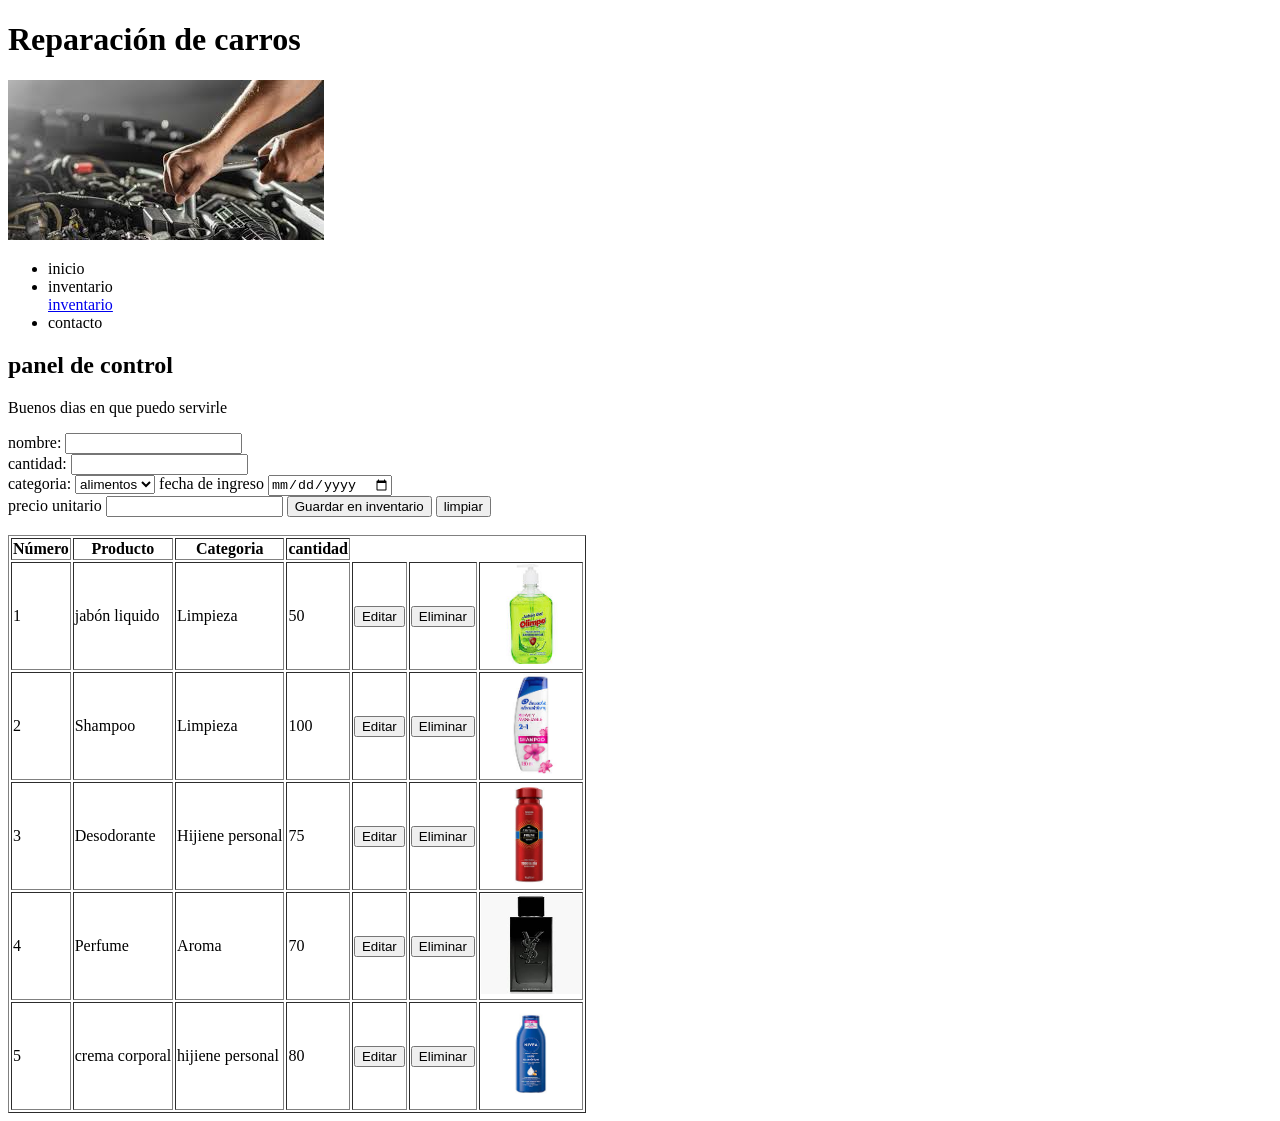
==== index.html @ 954a428f "Entrega Final - Semana 3 -Validada" ====
<!DOCTYPE html>
<html lang="es">
<head>
    <meta charset="UTF-8">
    <meta name="viewport" content="width=device-width, initial-scale=1.0">
    <title>Document</title>
</head>
<body>
    <header>
        <h1>Reparación de carros</h1>
        <img src="assets/img/Logo carro.jpg"  alt="Logo carro">
    </header>
    <nav>
        <!--Lista desordenada-->
        <ul>
            <li>inicio</li>
            <li>inventario</li><a href="#mitabla">inventario</a>
            <li>contacto</li>
        </ul>
    </nav>
    <main>
        <section>
            <h2>panel de control</h2>
            <p>Buenos dias en que puedo servirle</p>
        </section>
    </main>
    <!--Formulario de regristro de productos-->
    <form action="registro.php"  method="post">
            <label for="txtNombre">nombre:</label>
            <input type="text" id="txtNombre" name="nombre_prod" required><br>
            <label for="numStock">cantidad:</label>
            <input type="number" id="numStock" name="stock_prod" min="1"requiered><br>
            <label for="selCat">categoria: </label>
            <select name="" id="selCat">
                <option value="1">alimentos</option>
                <option value="2">limpieza</option>
            </select>
            <label for="fecha">fecha de ingreso</label>
            <input type="date" name="fecha" id="fecha"requiered><br>
            <label for="precio">precio unitario</label>
            <input type="number" id="precio" name="precio_prod" min="0" step="0.01"requiered>
            <button type="submit">Guardar en inventario</button>
            <button type="reset">limpiar</button><br><br>
    </form>
    <!--Tabla de productos en stock-->
    <table id="mitabla" border="1">
         <thead>
             <th>Número</th>
            <th>Producto</th>
            <th>Categoria</th>
            <th>cantidad</th>
        </thead>   
        <tbody>
            <tr>
                <td>1</td>
                <td>jabón liquido</td>
                <td>Limpieza</td>
                <td>50</td>
                <td><button>Editar</button></td>
                <td><button>Eliminar</button></td>
                <td> <img src="assets/img/jabon liquido.jpg" alt="Imagen del Producto" width="100" height="100">
            </tr>
            <tr>
                <td>2</td>
                <td>Shampoo</td>
                <td>Limpieza</td>
                <td>100</td>
                <td><button>Editar</button></td>
                <td><button>Eliminar</button></td>
                <td> <img src="assets/img/Shampoo.jpg" alt="Imagen del Producto" width="100" height="100">
            </tr>
            <tr>
               <td>3</td>
                <td>Desodorante</td>
                <td>Hijiene personal</td>
                <td>75</td>
                <td><button>Editar</button></td>
                <td><button>Eliminar</button></td>
                <td> <img src="assets/img/Desodorante.jpg" alt="Imagen del Producto" width="100" height="100"> 
            </tr>
            <tr>
                <td>4</td>
                <td>Perfume</td>
                <td>Aroma</td>
                <td>70</td>
                <td><button>Editar</button></td>
                <td><button>Eliminar</button></td> 
                <td> <img src="assets/img/Perfume.jpg" alt="Imagen del Producto" width="100" height="100">
            </tr>
            <tr>
               <td>5</td>
                <td>crema corporal</td>
                <td>hijiene personal</td>
                <td>80</td>
                <td><button>Editar</button></td>
                <td><button>Eliminar</button></td>
                <td> <img src="assets/img/crema.jpg" alt="Imagen del Producto" width="100" height="100">  
            </tr>
        </tbody>
    </table>
</body>
<footer></footer>
</html>
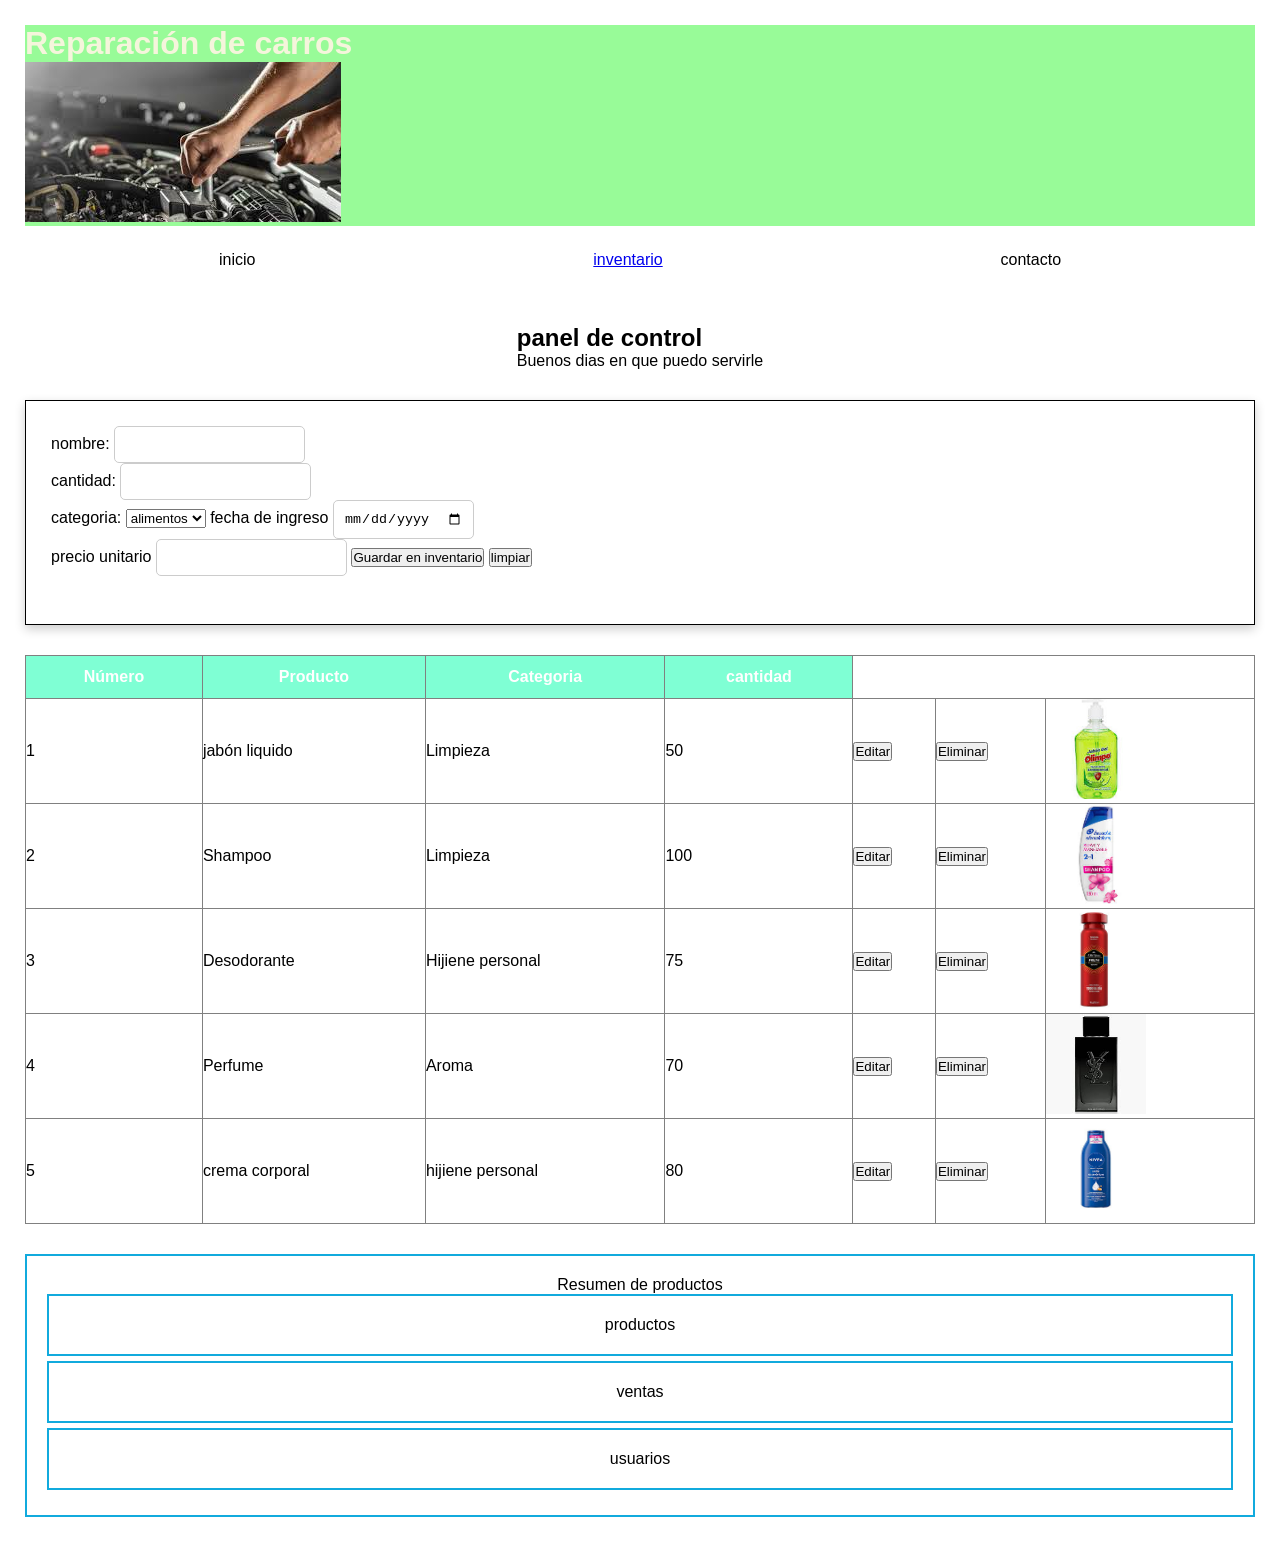
==== commit 1d4d5d9d: "Initial Commit - COED 2026" ====
--- a/index.html
+++ b/index.html
@@ -4,17 +4,18 @@
     <meta charset="UTF-8">
     <meta name="viewport" content="width=device-width, initial-scale=1.0">
     <title>Document</title>
+    <link rel="stylesheet" href="css/styles.css">
 </head>
 <body>
     <header>
         <h1>Reparación de carros</h1>
         <img src="assets/img/Logo carro.jpg"  alt="Logo carro">
     </header>
-    <nav>
+    <nav class="menu">
         <!--Lista desordenada-->
-        <ul>
+        <ul class="menu-list">
             <li>inicio</li>
-            <li>inventario</li><a href="#mitabla">inventario</a>
+            <li><a href="#mitabla">inventario</a></li>
             <li>contacto</li>
         </ul>
     </nav>
@@ -98,6 +99,23 @@
             </tr>
         </tbody>
     </table>
+    <div class="contenedor-resumen">
+        <p>Resumen de productos</p>
+        <div class="productos">
+            <p>productos</p>
+        </div>
+        <div class="ventas">
+            <p>ventas</p>
+        </div>
+        <div class="usuarios">
+            <p>usuarios</p>
+        </div>
+        <div class=""></div>
+        <div class=""></div>
+        <div class=""></div>
+        <div class=""></div>
+        <div class=""></div>
+    </div>
 </body>
 <footer></footer>
 </html>
--- a/css/styles.css
+++ b/css/styles.css
@@ -0,0 +1,131 @@
+/* Reset universal*/
+*{
+    margin: 0;
+    padding: 0;
+    box-sizing: border-box;
+}
+
+/* sectores para el cuerpo del HTML. */
+body{
+    font-family: 'Segoe UI', Tahoma, Geneva, Verdana, sans-serif;
+    padding: 25px;
+}
+
+header{
+    background-color: #1ad;
+    color:pink
+}
+
+/*Encabezado*/
+header {
+    background-color: palegreen;
+    color:beige;
+}
+
+/*menú*/
+.menu-list{
+    padding: 25px;
+    display: flex;
+    justify-content: space-around;
+    list-style: none;
+}
+
+/* Panel de control*/
+main{
+    margin-bottom: 30px;
+    margin-top: 30px;
+    margin-left: 30px;
+    margin-right: 30px;
+    display: flex;
+    justify-content: space-around;
+}
+
+/*subpanel*/
+section{
+    margin: 30p;
+}
+
+/*Tabla de productos*/
+table{
+    border-collapse: collapse;
+    width: 100%;
+    margin-top: 30px;
+    margin-bottom: 30px;
+}
+
+/*Encabezado de tabla*/
+th{
+   background-color: aquamarine;
+   color: white;
+   padding: 12px;     
+}
+
+/*Formulario*/
+input{
+    padding: 10px;
+    border: 1px solid #ccc;
+    border-radius: 5px;
+}
+
+button:hover{
+    background-color: #ee1515;
+    cursor: pointer;
+    transition: 0.1s;
+    color: white;
+}
+
+form{
+    box-shadow: 5px;
+    box-shadow: #333;
+    border: 1px solid black;
+    padding: 25px;
+    padding-bottom: 30px;
+
+    /*sombra */
+    box-shadow: 0px 4px 10px rgba(0, 0, 0, 0.2);
+}
+
+/*Resumen de Kardex*/
+/*Diseño flexible del dasjboard*/
+.contenedor-resumen{
+    gap: 20px;
+    flex-wrap: wrap;
+    flex: 1;
+    padding: 20px;
+    border: 2px solid #1ad;
+    text-align: center;
+}
+
+.productos{
+    gap: 20px;
+    flex-wrap: wrap;
+    flex: 1;
+    padding: 20px;
+    border: 2px solid #1ad;
+    display: flex;
+    justify-content: space-around;
+    margin-bottom: 5px;
+}
+
+.ventas{
+    gap: 20px;
+    flex-wrap: wrap;
+    flex: 1;
+    padding: 20px;
+    border: 2px solid #1ad;
+    display: flex;
+    justify-content: space-around;
+    margin-bottom: 5px;
+}
+
+.usuarios{
+    gap: 20px;
+    flex-wrap: wrap;
+    flex: 1;
+    padding: 20px;
+    border: 2px solid #1ad;
+    display: flex;
+    justify-content: space-around;
+    margin-bottom: 5px;
+}
+
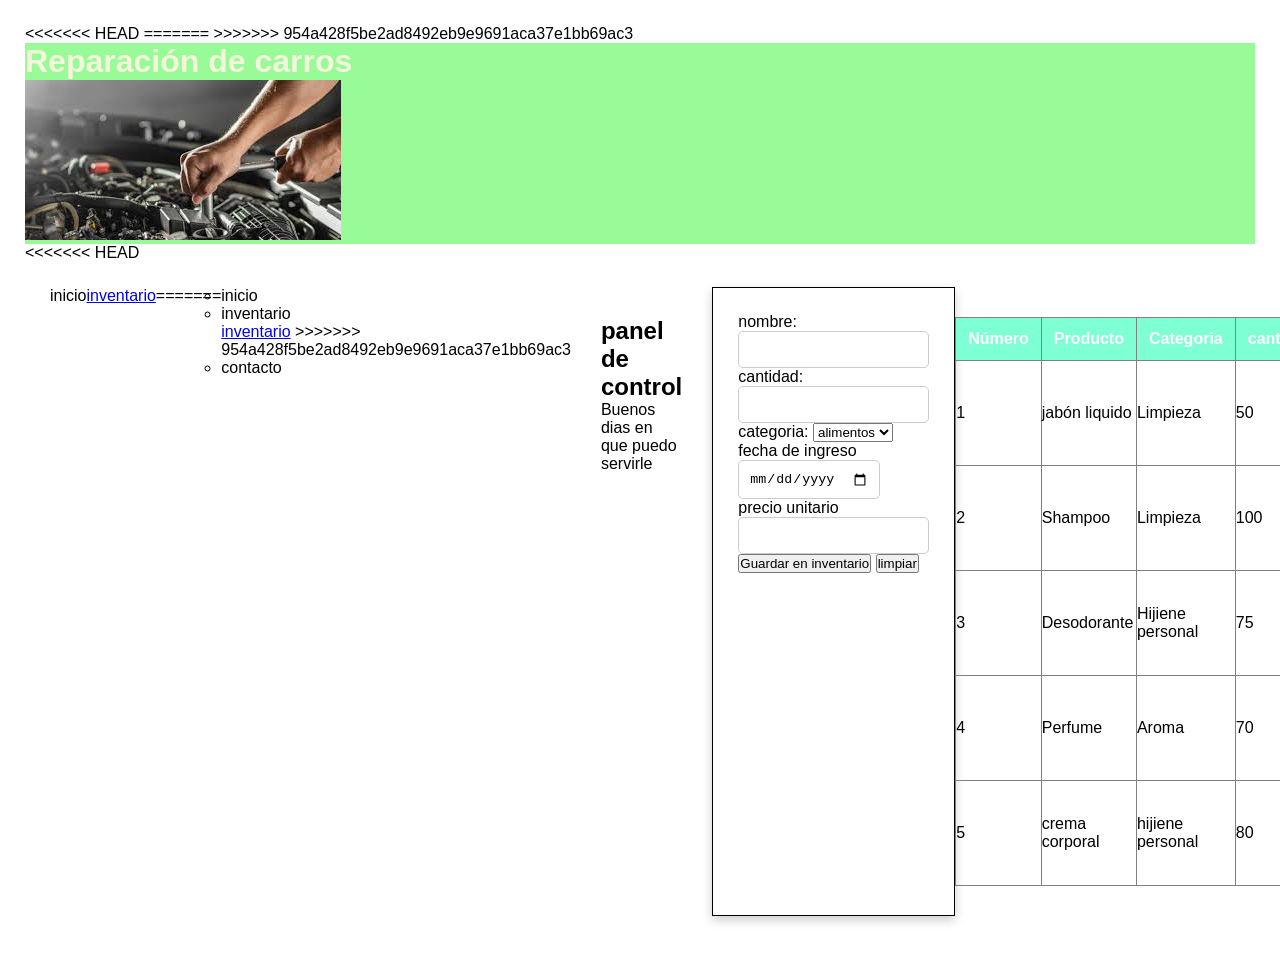
==== commit 801f6fdc: "first commit" ====
--- a/index.html
+++ b/index.html
@@ -3,19 +3,30 @@
 <head>
     <meta charset="UTF-8">
     <meta name="viewport" content="width=device-width, initial-scale=1.0">
-    <title>Document</title>
+    <title>Página</title>
+<<<<<<< HEAD
     <link rel="stylesheet" href="css/styles.css">
+=======
+>>>>>>> 954a428f5be2ad8492eb9e9691aca37e1bb69ac3
 </head>
 <body>
     <header>
         <h1>Reparación de carros</h1>
         <img src="assets/img/Logo carro.jpg"  alt="Logo carro">
     </header>
+<<<<<<< HEAD
     <nav class="menu">
         <!--Lista desordenada-->
         <ul class="menu-list">
             <li>inicio</li>
             <li><a href="#mitabla">inventario</a></li>
+=======
+    <nav>
+        <!--Lista desordenada-->
+        <ul>
+            <li>inicio</li>
+            <li>inventario</li><a href="#mitabla">inventario</a>
+>>>>>>> 954a428f5be2ad8492eb9e9691aca37e1bb69ac3
             <li>contacto</li>
         </ul>
     </nav>
@@ -99,6 +110,7 @@
             </tr>
         </tbody>
     </table>
+<<<<<<< HEAD
     <div class="contenedor-resumen">
         <p>Resumen de productos</p>
         <div class="productos">
@@ -116,6 +128,8 @@
         <div class=""></div>
         <div class=""></div>
     </div>
+=======
+>>>>>>> 954a428f5be2ad8492eb9e9691aca37e1bb69ac3
 </body>
 <footer></footer>
 </html>
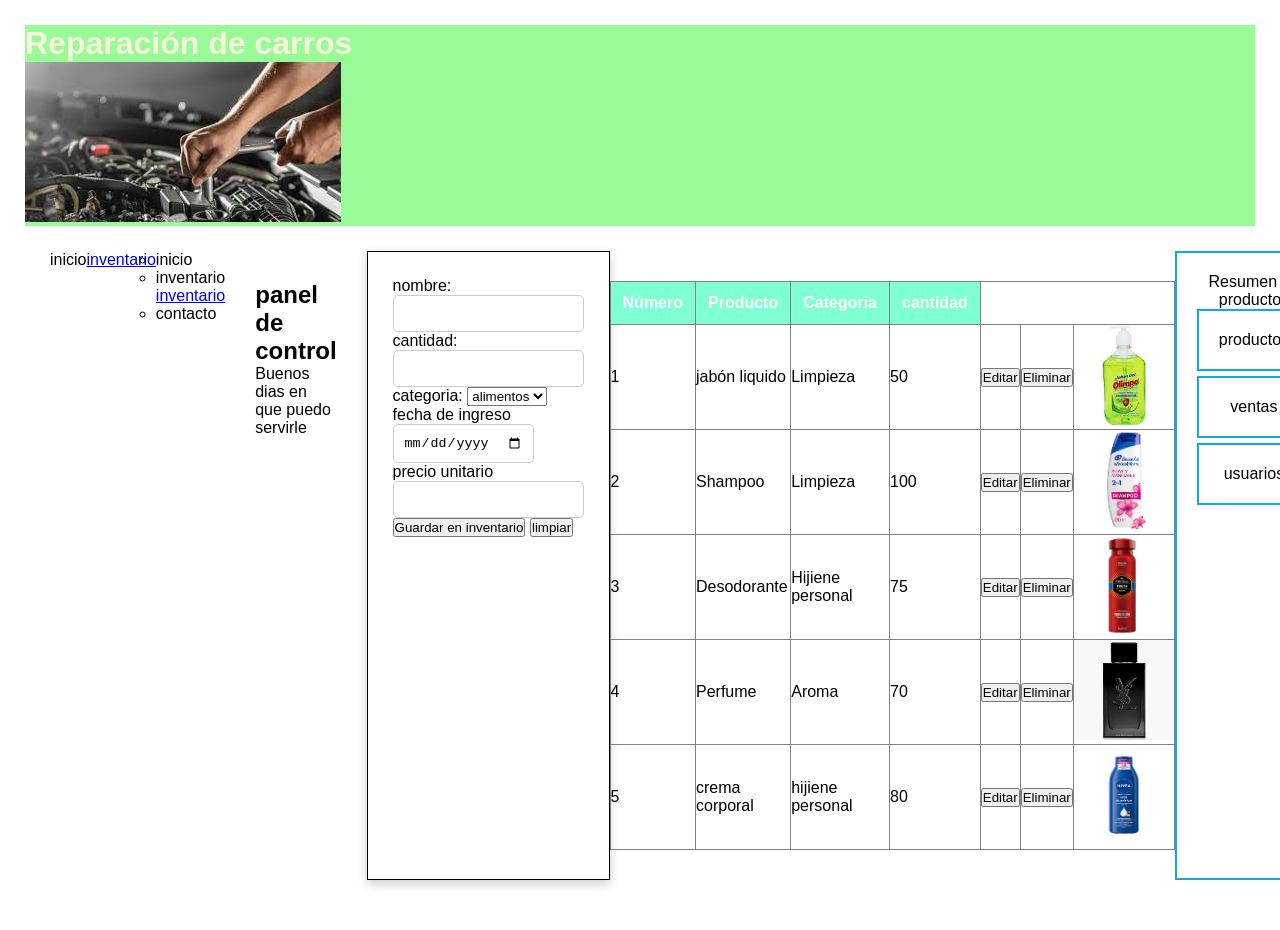
==== commit 64ec596c: "media" ====
--- a/index.html
+++ b/index.html
@@ -4,29 +4,28 @@
     <meta charset="UTF-8">
     <meta name="viewport" content="width=device-width, initial-scale=1.0">
     <title>Página</title>
-<<<<<<< HEAD
+
     <link rel="stylesheet" href="css/styles.css">
-=======
->>>>>>> 954a428f5be2ad8492eb9e9691aca37e1bb69ac3
+
+
 </head>
 <body>
     <header>
         <h1>Reparación de carros</h1>
         <img src="assets/img/Logo carro.jpg"  alt="Logo carro">
     </header>
-<<<<<<< HEAD
+
     <nav class="menu">
         <!--Lista desordenada-->
         <ul class="menu-list">
             <li>inicio</li>
             <li><a href="#mitabla">inventario</a></li>
-=======
+
     <nav>
         <!--Lista desordenada-->
         <ul>
             <li>inicio</li>
             <li>inventario</li><a href="#mitabla">inventario</a>
->>>>>>> 954a428f5be2ad8492eb9e9691aca37e1bb69ac3
             <li>contacto</li>
         </ul>
     </nav>
@@ -110,7 +109,7 @@
             </tr>
         </tbody>
     </table>
-<<<<<<< HEAD
+
     <div class="contenedor-resumen">
         <p>Resumen de productos</p>
         <div class="productos">
@@ -122,14 +121,8 @@
         <div class="usuarios">
             <p>usuarios</p>
         </div>
-        <div class=""></div>
-        <div class=""></div>
-        <div class=""></div>
-        <div class=""></div>
-        <div class=""></div>
     </div>
-=======
->>>>>>> 954a428f5be2ad8492eb9e9691aca37e1bb69ac3
+
 </body>
 <footer></footer>
 </html>
--- a/css/styles.css
+++ b/css/styles.css
@@ -129,3 +129,9 @@
     margin-bottom: 5px;
 }
 
+@media (max-width: 768px){
+    .contenedor-resumen{
+        flex-direction: column;
+    }
+}
+
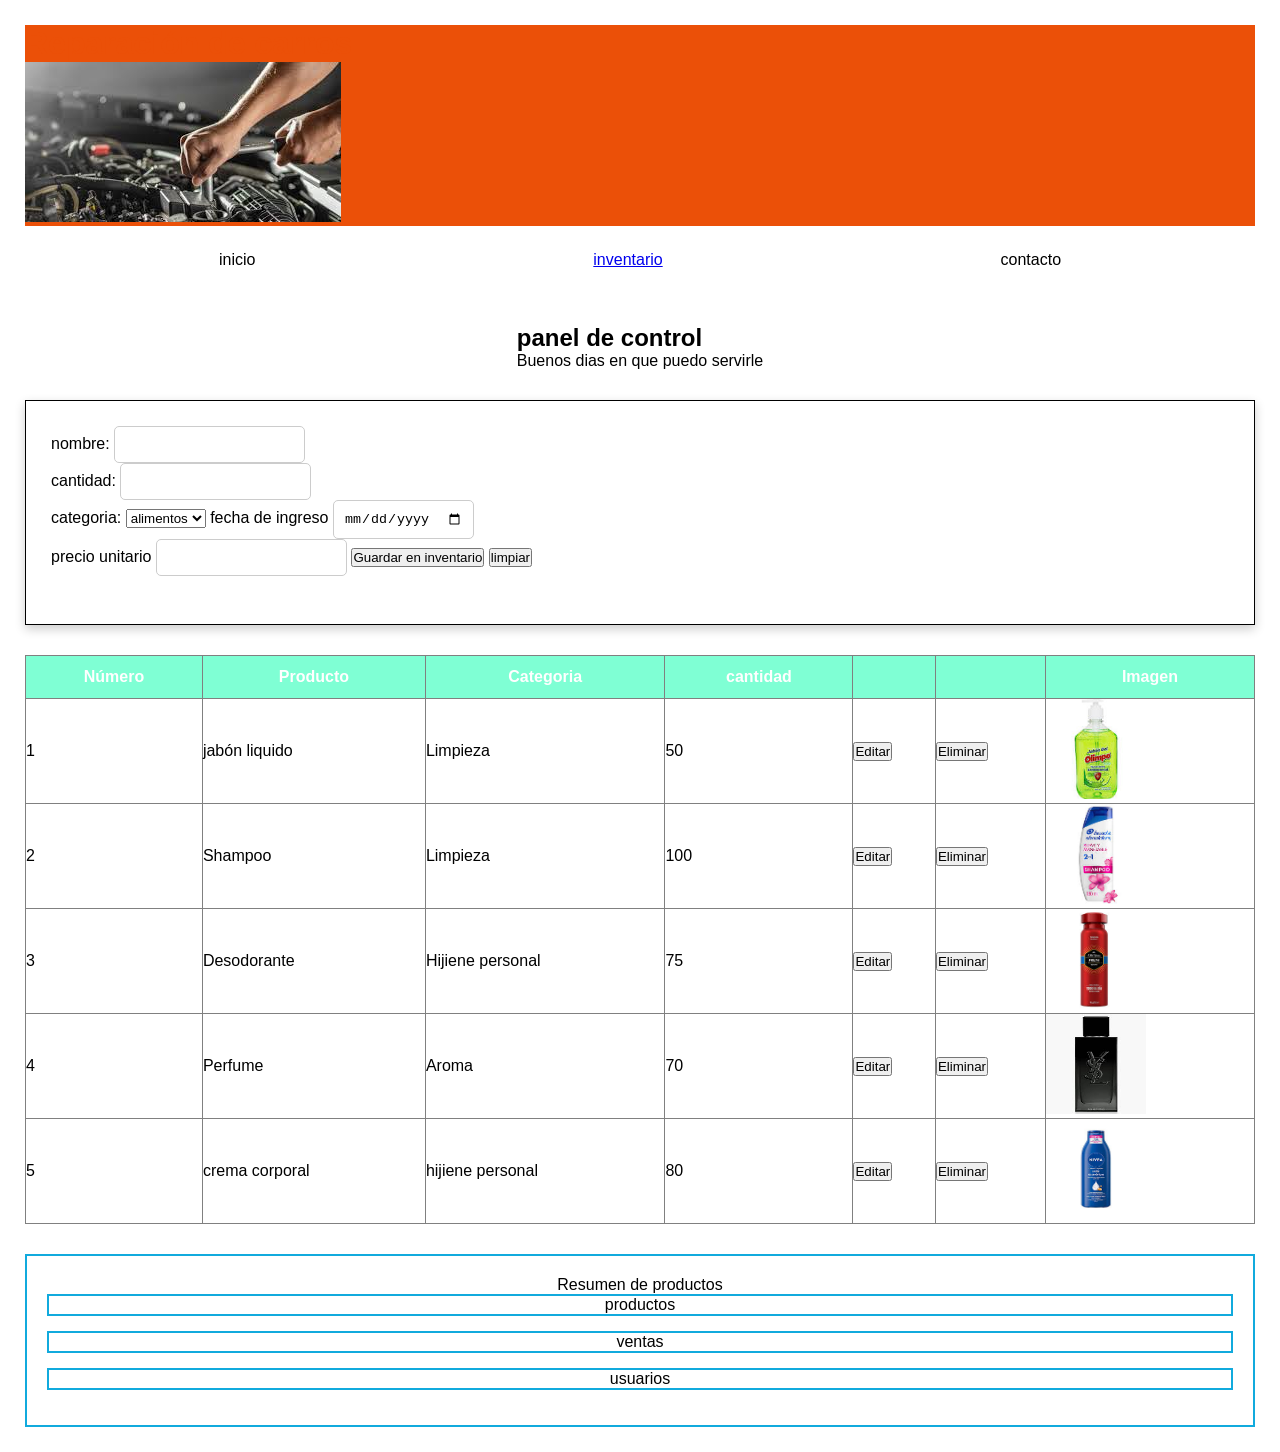
==== commit 7b340bb1: "fix: Adaptabilidad del Dashboard y tablas responsivas" ====
--- a/index.html
+++ b/index.html
@@ -20,14 +20,7 @@
         <ul class="menu-list">
             <li>inicio</li>
             <li><a href="#mitabla">inventario</a></li>
-
-    <nav>
-        <!--Lista desordenada-->
-        <ul>
-            <li>inicio</li>
-            <li>inventario</li><a href="#mitabla">inventario</a>
             <li>contacto</li>
-        </ul>
     </nav>
     <main>
         <section>
@@ -50,20 +43,24 @@
             <input type="date" name="fecha" id="fecha"requiered><br>
             <label for="precio">precio unitario</label>
             <input type="number" id="precio" name="precio_prod" min="0" step="0.01"requiered>
-            <button type="submit">Guardar en inventario</button>
+            <button class="guardar-inventario" type="submit">Guardar en inventario</button>
             <button type="reset">limpiar</button><br><br>
     </form>
     <!--Tabla de productos en stock-->
+    <div class="tabla-responsiva">
     <table id="mitabla" border="1">
          <thead>
-             <th>Número</th>
+             <th class="columna-eliminada">Número</th>
             <th>Producto</th>
             <th>Categoria</th>
             <th>cantidad</th>
+            <th></th>
+            <th></th>
+            <th>Imagen</th>
         </thead>   
         <tbody>
             <tr>
-                <td>1</td>
+                <td class="columna-eliminada">1</td>
                 <td>jabón liquido</td>
                 <td>Limpieza</td>
                 <td>50</td>
@@ -72,7 +69,7 @@
                 <td> <img src="assets/img/jabon liquido.jpg" alt="Imagen del Producto" width="100" height="100">
             </tr>
             <tr>
-                <td>2</td>
+                <td class="columna-eliminada">2</td>
                 <td>Shampoo</td>
                 <td>Limpieza</td>
                 <td>100</td>
@@ -81,7 +78,7 @@
                 <td> <img src="assets/img/Shampoo.jpg" alt="Imagen del Producto" width="100" height="100">
             </tr>
             <tr>
-               <td>3</td>
+               <td class="columna-eliminada">3</td>
                 <td>Desodorante</td>
                 <td>Hijiene personal</td>
                 <td>75</td>
@@ -90,7 +87,7 @@
                 <td> <img src="assets/img/Desodorante.jpg" alt="Imagen del Producto" width="100" height="100"> 
             </tr>
             <tr>
-                <td>4</td>
+                <td class="columna-eliminada">4</td>
                 <td>Perfume</td>
                 <td>Aroma</td>
                 <td>70</td>
@@ -99,7 +96,7 @@
                 <td> <img src="assets/img/Perfume.jpg" alt="Imagen del Producto" width="100" height="100">
             </tr>
             <tr>
-               <td>5</td>
+               <td class="columna-eliminada">5</td>
                 <td>crema corporal</td>
                 <td>hijiene personal</td>
                 <td>80</td>
@@ -109,19 +106,19 @@
             </tr>
         </tbody>
     </table>
-
+    </div>
     <div class="contenedor-resumen">
         <p>Resumen de productos</p>
-        <div class="productos">
+        <div class="tarjeta">
             <p>productos</p>
         </div>
-        <div class="ventas">
+        <div class="tarjeta">
             <p>ventas</p>
         </div>
-        <div class="usuarios">
+        <div class="tarjeta">
             <p>usuarios</p>
         </div>
-    </div>
+    </div>    
 
 </body>
 <footer></footer>
--- a/css/styles.css
+++ b/css/styles.css
@@ -18,8 +18,8 @@
 
 /*Encabezado*/
 header {
-    background-color: palegreen;
-    color:beige;
+    background-color: rgb(235, 80, 8);
+    color: rgb(235, 80, 8);
 }
 
 /*menú*/
@@ -128,10 +128,44 @@
     justify-content: space-around;
     margin-bottom: 5px;
 }
-
+/*Estilo para móviles*/
 @media (max-width: 768px){
     .contenedor-resumen{
         flex-direction: column;
     }
+    .tarjeta{
+        width: 100%;
+        margin-bottom: 15px;
+        border: 2px solid #1ad;
+    }
+
+    p{
+        font-size: 1.5rem;
+        font-family: Impact, Haettenschweiler, 'Arial Narrow Bold', sans-serif;
+    }
+    .columna-eliminada{
+        display: none;
+    }
+    header{
+        background-color: #1ad;
+    }
+
+    .guardar-inventario{
+        width: 100%;
+    }
+
 }
 
+ .tarjeta{
+        width: 100%;
+        margin-bottom: 15px;
+        border: 2px solid #1ad;
+    }
+
+    .tabla-responsiva{
+        width: 100%;
+        overflow-x: auto;
+
+
+    }   
+
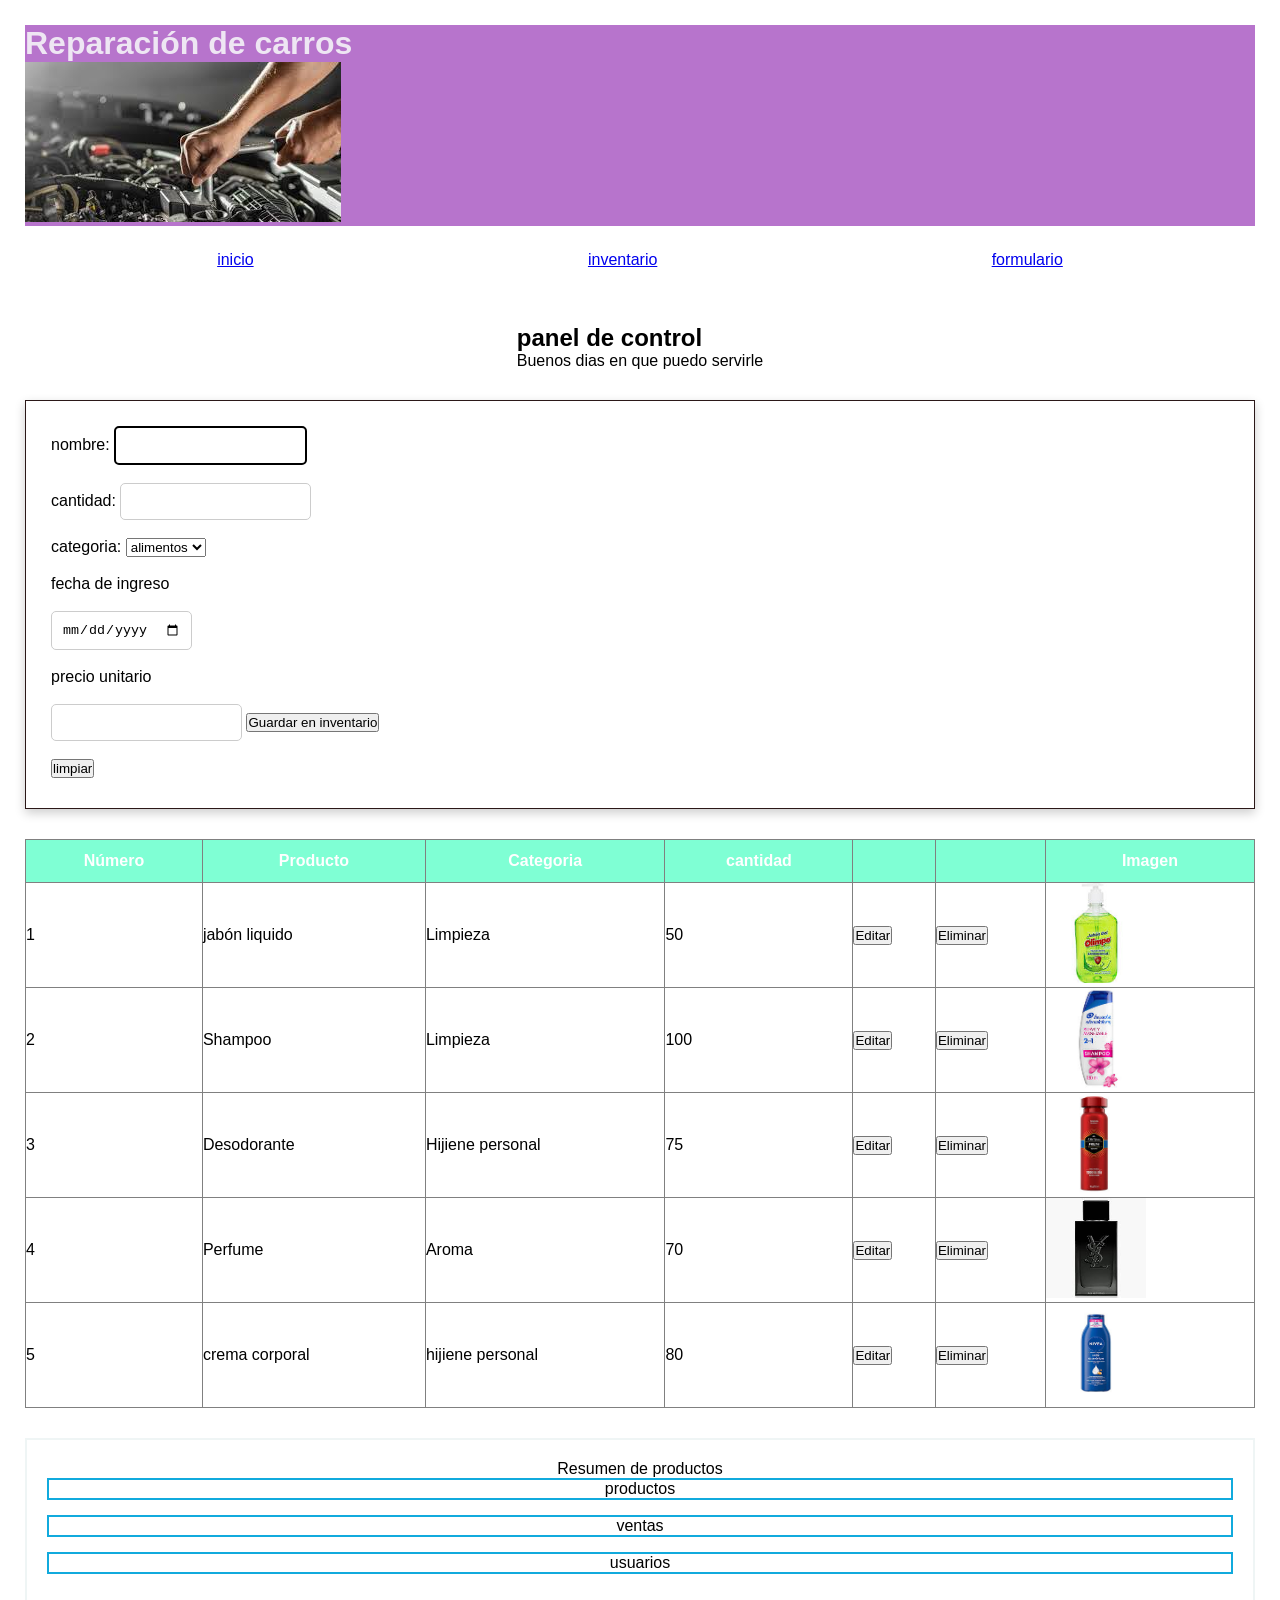
==== commit 64f1f46c: "Entrega Final Semana 4 - Diseño Validado" ====
--- a/index.html
+++ b/index.html
@@ -10,7 +10,7 @@
 
 </head>
 <body>
-    <header>
+    <header id="#miinicio">
         <h1>Reparación de carros</h1>
         <img src="assets/img/Logo carro.jpg"  alt="Logo carro">
     </header>
@@ -18,9 +18,9 @@
     <nav class="menu">
         <!--Lista desordenada-->
         <ul class="menu-list">
-            <li>inicio</li>
+            <li><a href="#miinicio">inicio</a></li>
             <li><a href="#mitabla">inventario</a></li>
-            <li>contacto</li>
+            <li><a href="#miformulario">formulario</a></li>
     </nav>
     <main>
         <section>
@@ -29,22 +29,22 @@
         </section>
     </main>
     <!--Formulario de regristro de productos-->
-    <form action="registro.php"  method="post">
+    <form id="miformulario" action="registro.php"  method="post">
             <label for="txtNombre">nombre:</label>
-            <input type="text" id="txtNombre" name="nombre_prod" required><br>
+            <input type="text" id="txtNombre" name="nombre_prod" required><br><br>
             <label for="numStock">cantidad:</label>
-            <input type="number" id="numStock" name="stock_prod" min="1"requiered><br>
+            <input type="number" id="numStock" name="stock_prod" min="1"requiered><br><br>
             <label for="selCat">categoria: </label>
             <select name="" id="selCat">
                 <option value="1">alimentos</option>
                 <option value="2">limpieza</option>
-            </select>
-            <label for="fecha">fecha de ingreso</label>
-            <input type="date" name="fecha" id="fecha"requiered><br>
-            <label for="precio">precio unitario</label>
+            </select><br><br>
+            <label for="fecha">fecha de ingreso</label><br><br>
+            <input type="date" name="fecha" id="fecha"requiered><br><br>
+            <label for="precio">precio unitario</label><br><br>
             <input type="number" id="precio" name="precio_prod" min="0" step="0.01"requiered>
-            <button class="guardar-inventario" type="submit">Guardar en inventario</button>
-            <button type="reset">limpiar</button><br><br>
+            <button class="guardar-inventario" type="submit">Guardar en inventario</button><br><br>
+            <button type="reset">limpiar</button>
     </form>
     <!--Tabla de productos en stock-->
     <div class="tabla-responsiva">
--- a/css/styles.css
+++ b/css/styles.css
@@ -18,8 +18,8 @@
 
 /*Encabezado*/
 header {
-    background-color: rgb(235, 80, 8);
-    color: rgb(235, 80, 8);
+    background-color: rgb(183, 116, 204);
+    color: rgba(248, 250, 250, 0.849)
 }
 
 /*menú*/
@@ -66,18 +66,33 @@
     border: 1px solid #ccc;
     border-radius: 5px;
 }
+input:focus{
+    border: 2px solid #1ad;
+    outline:nane;
+    box-shadow: 0 0 10px(0,0,0,0.2);
+
+}
 
 button:hover{
     background-color: #ee1515;
     cursor: pointer;
     transition: 0.1s;
     color: white;
+    transform: scale(1.05);
+}
+
+input:invalid:not(:placeholder-shown){
+    border: 2px solid black;
+}
+
+tbody tr:hover{
+    background-color: rgb(167, 218, 235);
 }
 
 form{
     box-shadow: 5px;
-    box-shadow: #333;
-    border: 1px solid black;
+    box-shadow: #0fa3dd;
+    border: 1px solid rgb(43, 24, 24);
     padding: 25px;
     padding-bottom: 30px;
 
@@ -92,7 +107,7 @@
     flex-wrap: wrap;
     flex: 1;
     padding: 20px;
-    border: 2px solid #1ad;
+    border: 2px solid #eff5f5;
     text-align: center;
 }
 
@@ -133,6 +148,11 @@
     .contenedor-resumen{
         flex-direction: column;
     }
+    .menu-list{
+       flex-direction: column; 
+    }
+
+
     .tarjeta{
         width: 100%;
         margin-bottom: 15px;
@@ -147,7 +167,7 @@
         display: none;
     }
     header{
-        background-color: #1ad;
+        background-color: #D9B59C;
     }
 
     .guardar-inventario{
@@ -165,7 +185,5 @@
     .tabla-responsiva{
         width: 100%;
         overflow-x: auto;
+    }
 
-
-    }   
-
